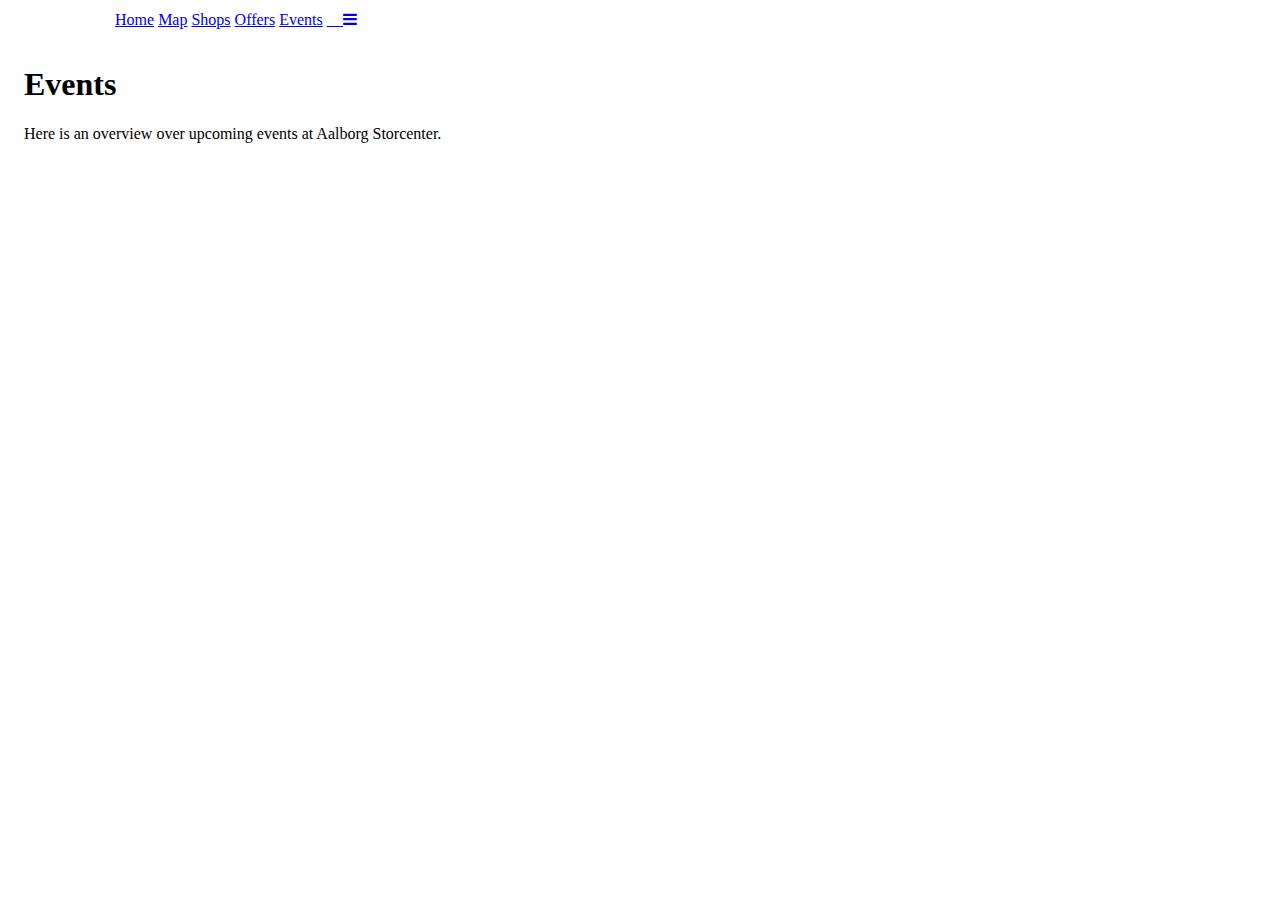
==== events.html @ 6c8fc3de "CSS became one" ====
<!DOCTYPE html>
<html>

<head>
    <title>Events coming up at Aalborg Storcenter</title>

    <meta charset="utf-8">
    <meta name="description" content="Here is an overview over all the exciting events coming up at Aalborg Storcenter!">
    <meta name="author" content="PWE_Group9">

    <!--Sets the logo in the browser tab-->
    <link rel="icon" type="image/jpg" href="img/astc_logo_s.jpg">

    <meta name="viewport" content="width=device-width, initial-scale=1">

    <!-- CSS import -->
    <link rel="stylesheet" href="css/style.css">

    <!-- Load an icon library to show a hamburger menu (bars) on small screens -->
    <link rel="stylesheet" href="https://cdnjs.cloudflare.com/ajax/libs/font-awesome/4.7.0/css/font-awesome.min.css">
    <!-- User icon library -->
    <link rel="stylesheet" href="https://use.fontawesome.com/releases/v5.5.0/css/all.css" integrity="sha384-B4dIYHKNBt8Bc12p+WXckhzcICo0wtJAoU8YZTY5qE0Id1GSseTk6S+L3BlXeVIU"
        crossorigin="anonymous">
    
    <!-- JS import -->
    <script src="JS/navbar.js"></script>
    <script src="JS/reqEvents.js"></script>
</head>

<body>
    <div class="topnav" id="myTopnav">
        <a href="index.html"><img src="./img/astc_logo_white.png" alt="ASTS_logo" style="height:17px;border:0;"></a>
        <a href="index.html">Home</a>
        <a href="map.html">Map</a>
        <a href="shops.html">Shops</a>
        <a href="offers.html">Offers</a>
        <a href="events.html" class="active">Events</a>
        <a href="userLogin.html" class="userIcon">
            <i class="fas fa-user"></i>
        </a>
        <a href="javascript:void(0);" class="icon" onclick="navbar()">
            <i class="fa fa-bars"></i>
        </a>
    </div>

    <div style="padding:16px">
        <h1>Events</h1>
        <p>Here is an overview over upcoming events at Aalborg Storcenter.</p>

        <section id="eventList" class="listContainer"></section>
        <div id="singleEvent" style="display:none;"></div>
    </div>

</body>

</html>
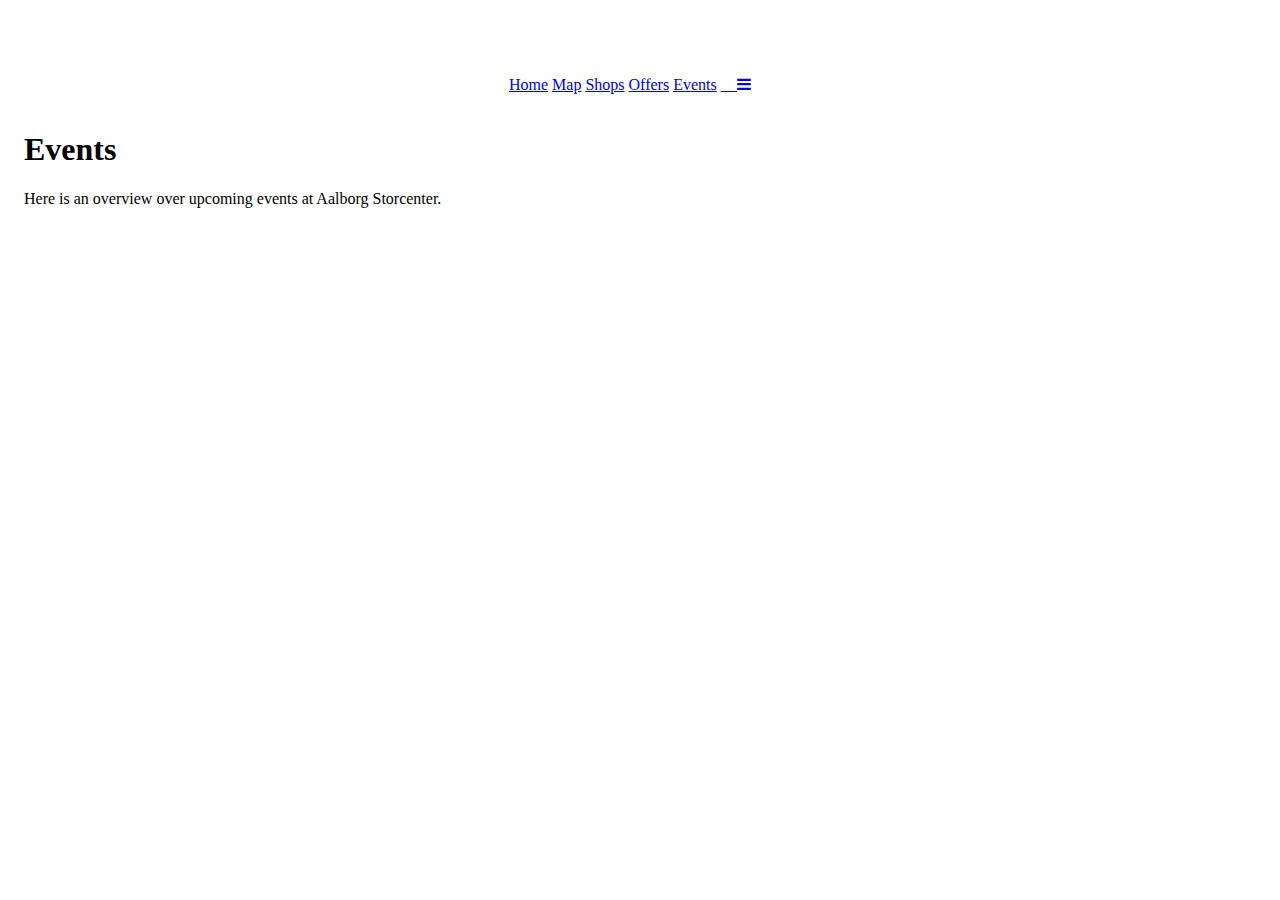
==== commit c55a3b38: "rettelser i frontenden" ====
--- a/events.html
+++ b/events.html
@@ -6,51 +6,63 @@
 
     <meta charset="utf-8">
     <meta name="description" content="Here is an overview over all the exciting events coming up at Aalborg Storcenter!">
-    <meta name="author" content="PWE_Group9">
+    <meta name="author" content="PWE_Group8">
 
-    <!--Sets the logo in the browser tab-->
+    <!-- Import the manifest file -->
+    <link rel="manifest" href="./manifest.webmanifest">
+
+    <!-- Sets the logo in the browser tab -->
     <link rel="icon" type="image/jpg" href="img/astc_logo_s.jpg">
 
-    <meta name="viewport" content="width=device-width, initial-scale=1">
+    <!-- Theming the browser's address bar to match your brand's colors provides a more immersive user experience. -->
+    <meta name="theme-color" content="#0080FF"/>
 
     <!-- CSS import -->
     <link rel="stylesheet" href="css/style.css">
 
+    <!--CSS for the navigation bar-->
+    <meta name="viewport" content="width=device-width, initial-scale=1">
     <!-- Load an icon library to show a hamburger menu (bars) on small screens -->
     <link rel="stylesheet" href="https://cdnjs.cloudflare.com/ajax/libs/font-awesome/4.7.0/css/font-awesome.min.css">
     <!-- User icon library -->
-    <link rel="stylesheet" href="https://use.fontawesome.com/releases/v5.5.0/css/all.css" integrity="sha384-B4dIYHKNBt8Bc12p+WXckhzcICo0wtJAoU8YZTY5qE0Id1GSseTk6S+L3BlXeVIU"
-        crossorigin="anonymous">
-    
-    <!-- JS import -->
-    <script src="JS/navbar.js"></script>
-    <script src="JS/reqEvents.js"></script>
+    <link rel="stylesheet" href="https://use.fontawesome.com/releases/v5.5.0/css/all.css" integrity="sha384-B4dIYHKNBt8Bc12p+WXckhzcICo0wtJAoU8YZTY5qE0Id1GSseTk6S+L3BlXeVIU" crossorigin="anonymous">
 </head>
 
 <body>
+    <!-- Menu -->
     <div class="topnav" id="myTopnav">
-        <a href="index.html"><img src="./img/astc_logo_white.png" alt="ASTS_logo" style="height:17px;border:0;"></a>
+        <a href="index.html"><img src="./img/astc_logo_white.png" alt="ASTS_logo" class="logoImage"></a>
         <a href="index.html">Home</a>
         <a href="map.html">Map</a>
         <a href="shops.html">Shops</a>
         <a href="offers.html">Offers</a>
         <a href="events.html" class="active">Events</a>
-        <a href="userLogin.html" class="userIcon">
-            <i class="fas fa-user"></i>
+        <a href="user.html" class="userIcon">
+            <i class="fas fa-user" alt="user icon"></i>
         </a>
         <a href="javascript:void(0);" class="icon" onclick="navbar()">
-            <i class="fa fa-bars"></i>
+            <i class="fa fa-bars" alt="mobile menu icon"></i>
         </a>
     </div>
 
+    <!-- Events -->
     <div style="padding:16px">
         <h1>Events</h1>
         <p>Here is an overview over upcoming events at Aalborg Storcenter.</p>
 
         <section id="eventList" class="listContainer"></section>
         <div id="singleEvent" style="display:none;"></div>
+        <div id="singleEventImg" style="display:none;"></div>
     </div>
 
+    <script src="JS/navbar.js"></script>
+    <script src="JS/reqEvents.js"></script>
+
+    <script>
+        if('serviceWorker' in navigator) {
+          navigator.serviceWorker.register('./sw.js');
+        };
+    </script>
 </body>
 
 </html>